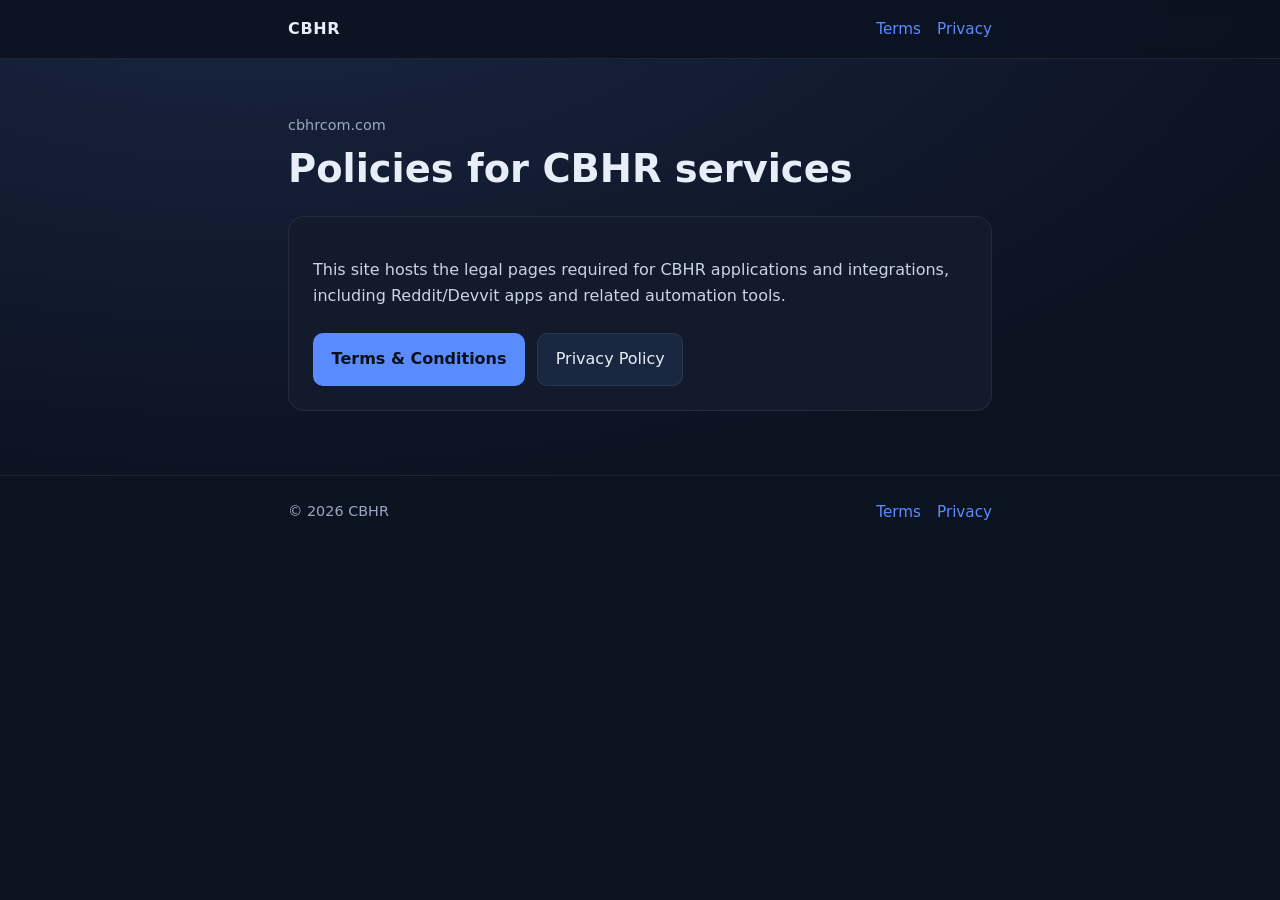
==== index.html @ 78c9fd30 "Add CBHR Terms and Privacy static site for cbhrcom.com. Co-authored-by: Cursor <cursoragent@cursor.c" ====
<!DOCTYPE html>
<html lang="en">
<head>
  <meta charset="UTF-8" />
  <meta name="viewport" content="width=device-width, initial-scale=1" />
  <title>CBHR</title>
  <meta name="description" content="CBHR — Terms of Service and Privacy Policy." />
  <link rel="stylesheet" href="/styles.css" />
</head>
<body>
  <header>
    <div class="wrap nav">
      <a class="brand" href="/">CBHR</a>
      <nav class="links">
        <a href="/terms/">Terms</a>
        <a href="/privacy/">Privacy</a>
      </nav>
    </div>
  </header>

  <main class="wrap">
    <p class="eyebrow">cbhrcom.com</p>
    <h1>Policies for CBHR services</h1>
    <div class="card">
      <p>
        This site hosts the legal pages required for CBHR applications and
        integrations, including Reddit/Devvit apps and related automation tools.
      </p>
      <div class="hero-actions">
        <a class="btn primary" href="/terms/">Terms &amp; Conditions</a>
        <a class="btn" href="/privacy/">Privacy Policy</a>
      </div>
    </div>
  </main>

  <footer>
    <div class="wrap nav">
      <span>© <span id="y"></span> CBHR</span>
      <nav class="links">
        <a href="/terms/">Terms</a>
        <a href="/privacy/">Privacy</a>
      </nav>
    </div>
  </footer>
  <script>document.getElementById("y").textContent = new Date().getFullYear();</script>
</body>
</html>
---- styles.css ----
:root {
  --bg: #0b1220;
  --panel: #121a2b;
  --text: #e8eef8;
  --muted: #9aa8bf;
  --accent: #5b8cff;
  --border: rgba(255, 255, 255, 0.08);
  --max: 44rem;
}

* { box-sizing: border-box; }

body {
  margin: 0;
  font-family: "Segoe UI", system-ui, -apple-system, sans-serif;
  background: radial-gradient(1200px 600px at 20% -10%, #1a2744, var(--bg));
  color: var(--text);
  line-height: 1.65;
  min-height: 100vh;
}

a { color: var(--accent); text-decoration: none; }
a:hover { text-decoration: underline; }

.wrap {
  width: min(100% - 2rem, var(--max));
  margin: 0 auto;
}

header {
  border-bottom: 1px solid var(--border);
  backdrop-filter: blur(8px);
  position: sticky;
  top: 0;
  background: rgba(11, 18, 32, 0.85);
}

.nav {
  display: flex;
  justify-content: space-between;
  align-items: center;
  padding: 1rem 0;
  gap: 1rem;
}

.brand {
  font-weight: 700;
  letter-spacing: 0.04em;
  color: var(--text);
  text-decoration: none;
}

.links {
  display: flex;
  gap: 1rem;
  font-size: 0.95rem;
}

main { padding: 2.5rem 0 4rem; }

.eyebrow {
  color: var(--muted);
  font-size: 0.9rem;
  margin-bottom: 0.5rem;
}

h1 {
  font-size: clamp(1.8rem, 4vw, 2.4rem);
  margin: 0 0 1.5rem;
  line-height: 1.2;
}

h2 {
  font-size: 1.15rem;
  margin: 2rem 0 0.6rem;
}

p, li { color: #c9d4e6; }

ul { padding-left: 1.2rem; }

.card {
  background: var(--panel);
  border: 1px solid var(--border);
  border-radius: 16px;
  padding: 1.5rem;
}

.hero-actions {
  display: flex;
  flex-wrap: wrap;
  gap: 0.75rem;
  margin-top: 1.5rem;
}

.btn {
  display: inline-block;
  padding: 0.75rem 1.1rem;
  border-radius: 10px;
  border: 1px solid var(--border);
  background: #1a2740;
  color: var(--text);
  text-decoration: none;
}

.btn.primary {
  background: var(--accent);
  color: #071018;
  border-color: transparent;
  font-weight: 600;
}

.btn:hover { text-decoration: none; filter: brightness(1.08); }

footer {
  border-top: 1px solid var(--border);
  padding: 1.5rem 0 2rem;
  color: var(--muted);
  font-size: 0.9rem;
}

footer .nav { padding: 0; }
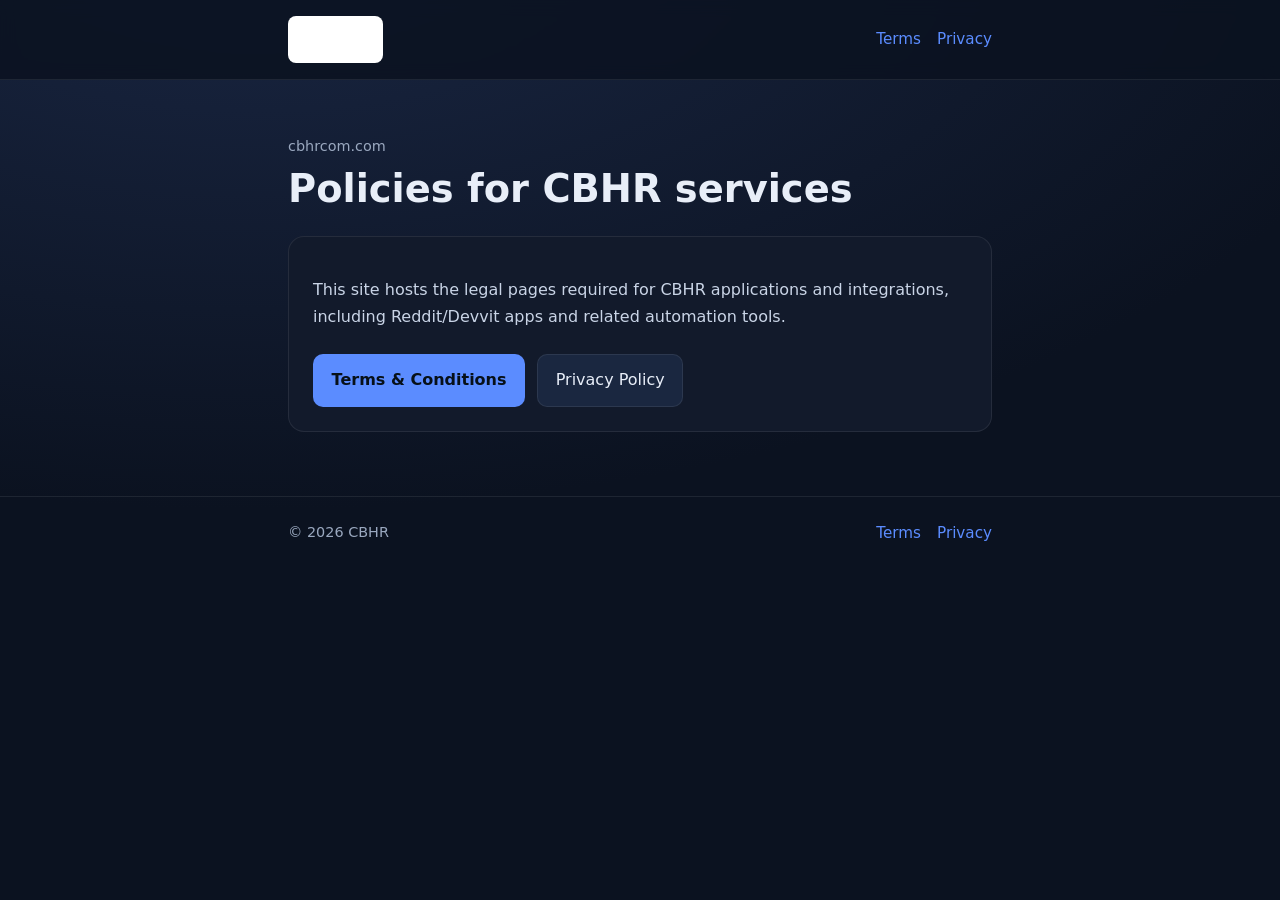
==== commit 81e9b3b9: "Add CBHR Communications logo to site headers. Co-authored-by: Cursor <cursoragent@cursor.com>" ====
--- a/index.html
+++ b/index.html
@@ -10,7 +10,11 @@
 <body>
   <header>
     <div class="wrap nav">
-      <a class="brand" href="/">CBHR</a>
+      <a class="brand" href="/">
+        <span class="brand-logo-wrap">
+          <img class="brand-logo" src="/public/cbhrcom-logo.png" alt="CBHR Communications" />
+        </span>
+      </a>
       <nav class="links">
         <a href="/terms/">Terms</a>
         <a href="/privacy/">Privacy</a>
--- a/styles.css
+++ b/styles.css
@@ -44,10 +44,29 @@
 }
 
 .brand {
+  display: inline-flex;
+  align-items: center;
+  gap: 0.65rem;
   font-weight: 700;
   letter-spacing: 0.04em;
   color: var(--text);
   text-decoration: none;
+}
+
+.brand-logo-wrap {
+  display: inline-flex;
+  align-items: center;
+  justify-content: center;
+  background: #ffffff;
+  border-radius: 8px;
+  padding: 0.35rem 0.5rem;
+  line-height: 0;
+}
+
+.brand-logo {
+  height: 36px;
+  width: auto;
+  display: block;
 }
 
 .links {
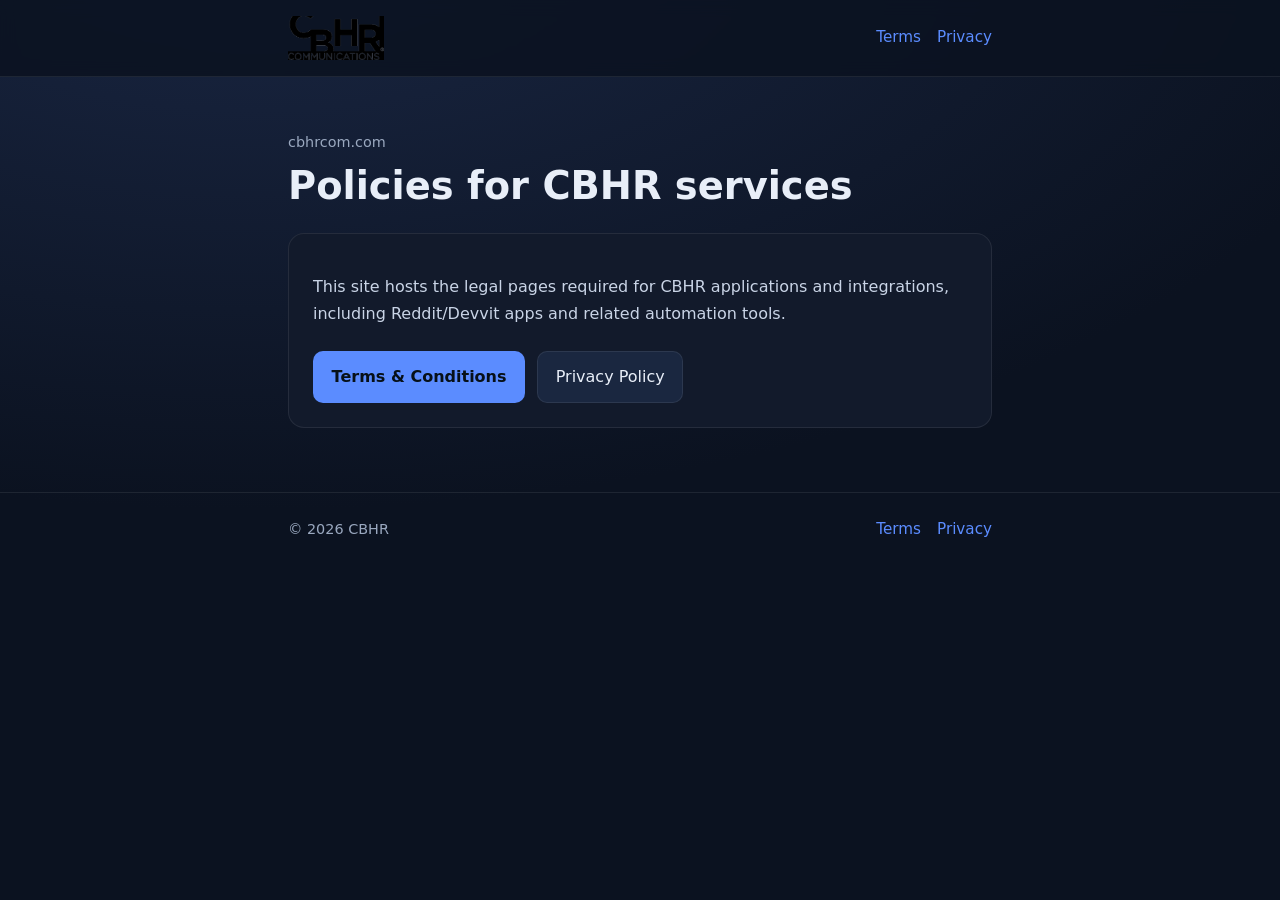
==== commit 6d1548ab: "Remove white background behind CBHR logo. Co-authored-by: Cursor <cursoragent@cursor.com>" ====
--- a/index.html
+++ b/index.html
@@ -11,9 +11,7 @@
   <header>
     <div class="wrap nav">
       <a class="brand" href="/">
-        <span class="brand-logo-wrap">
-          <img class="brand-logo" src="/public/cbhrcom-logo.png" alt="CBHR Communications" />
-        </span>
+        <img class="brand-logo" src="/public/cbhrcom-logo.png" alt="CBHR Communications" />
       </a>
       <nav class="links">
         <a href="/terms/">Terms</a>
--- a/styles.css
+++ b/styles.css
@@ -53,18 +53,8 @@
   text-decoration: none;
 }
 
-.brand-logo-wrap {
-  display: inline-flex;
-  align-items: center;
-  justify-content: center;
-  background: #ffffff;
-  border-radius: 8px;
-  padding: 0.35rem 0.5rem;
-  line-height: 0;
-}
-
 .brand-logo {
-  height: 36px;
+  height: 44px;
   width: auto;
   display: block;
 }
